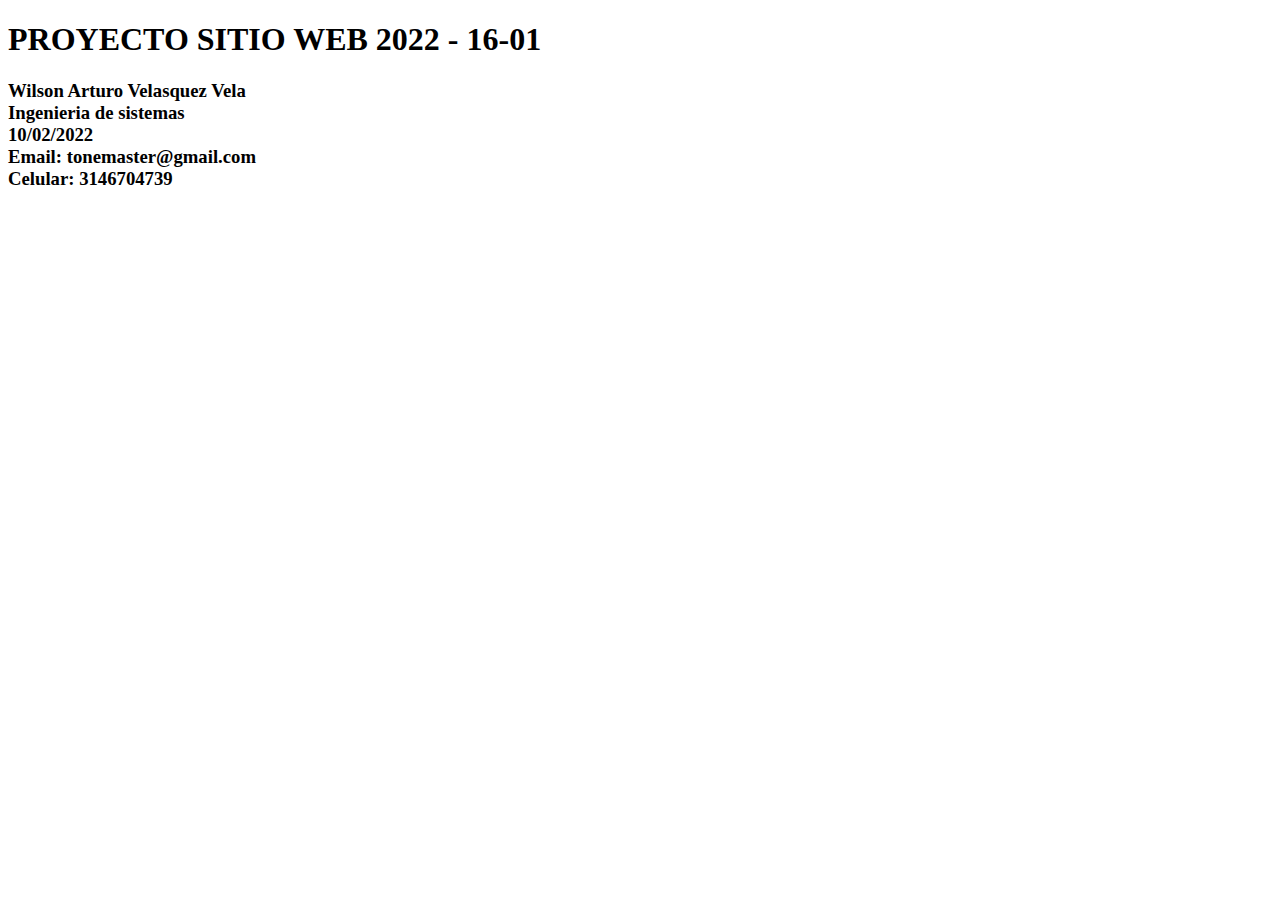
==== index.html @ cdb3d63d "Create index.html" ====
<!DOCTYPE html>
<html lang="es">

<head>
    <meta charset="UTF-8">
    <meta http-equiv="X-UA-Compatible" content="IE=edge">
    <meta name="viewport" content="width=device-width, initial-scale=1.0">
    <title>Proyecto sitio web 2022 - 16-01</title>
</head>

<body>
    <h1>PROYECTO SITIO WEB 2022 - 16-01</h1>
    <h3>
        Wilson Arturo Velasquez Vela <br />
        Ingenieria de sistemas <br />
        10/02/2022 <br />
        Email: tonemaster@gmail.com <br />
        Celular: 3146704739 <br />
    </h3>

</body>

</html>
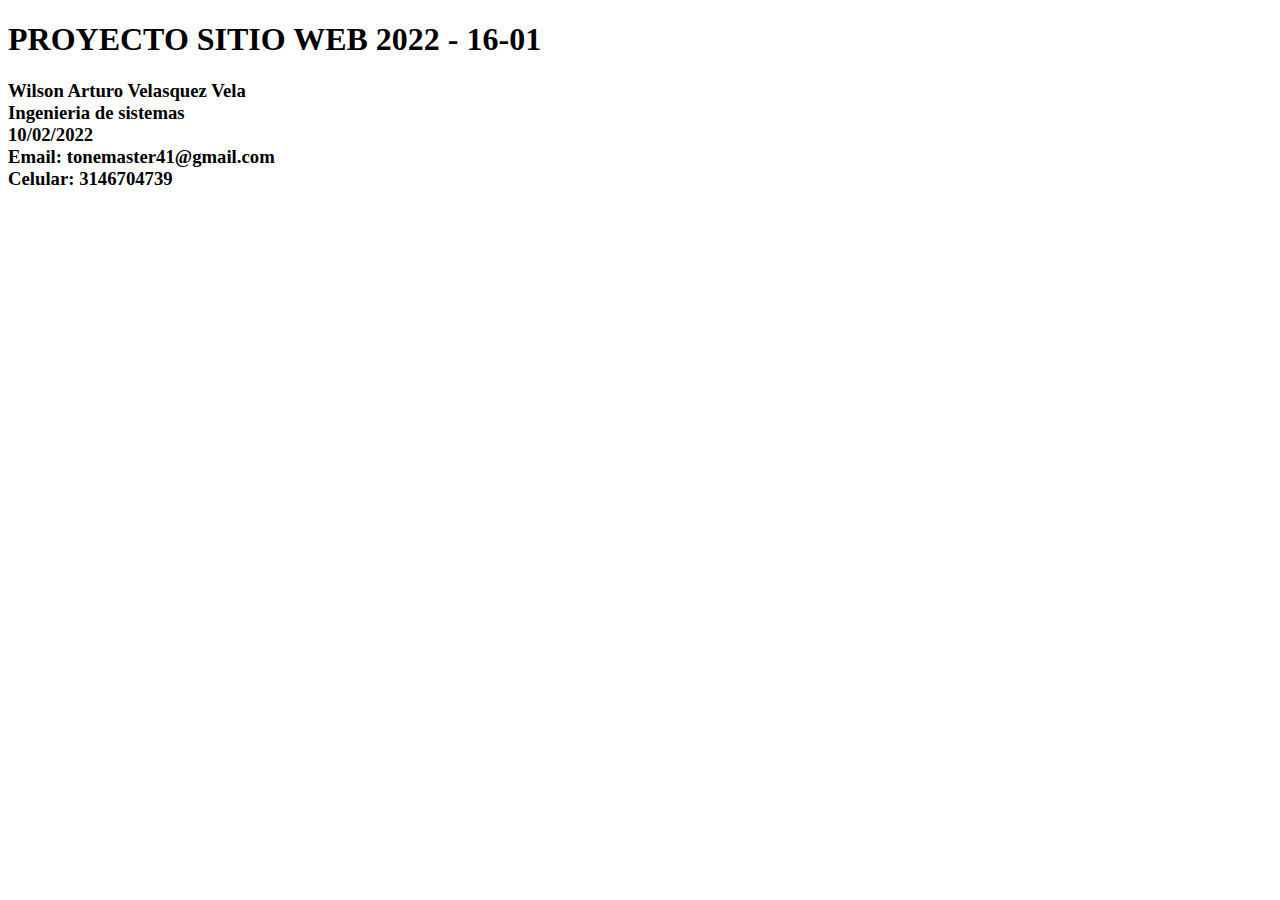
==== commit 1b007668: "Update index.html" ====
--- a/index.html
+++ b/index.html
@@ -14,7 +14,7 @@
         Wilson Arturo Velasquez Vela <br />
         Ingenieria de sistemas <br />
         10/02/2022 <br />
-        Email: tonemaster@gmail.com <br />
+        Email: tonemaster41@gmail.com <br />
         Celular: 3146704739 <br />
     </h3>
 
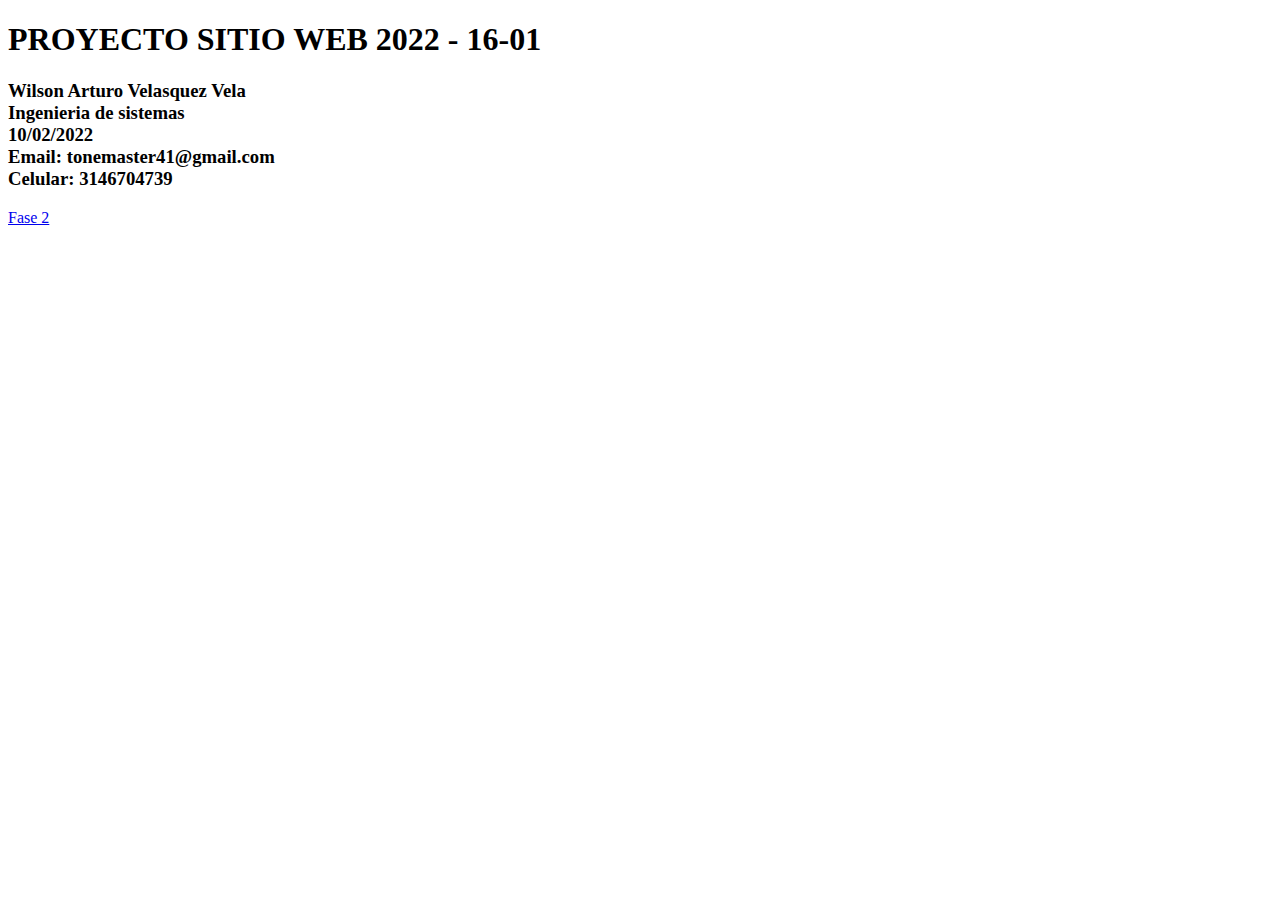
==== commit c55614e7: "Update index.html" ====
--- a/index.html
+++ b/index.html
@@ -17,6 +17,9 @@
         Email: tonemaster41@gmail.com <br />
         Celular: 3146704739 <br />
     </h3>
+    <p>
+        <a href="fase2/desing.html">Fase 2</a>
+    </p>
 
 </body>
 
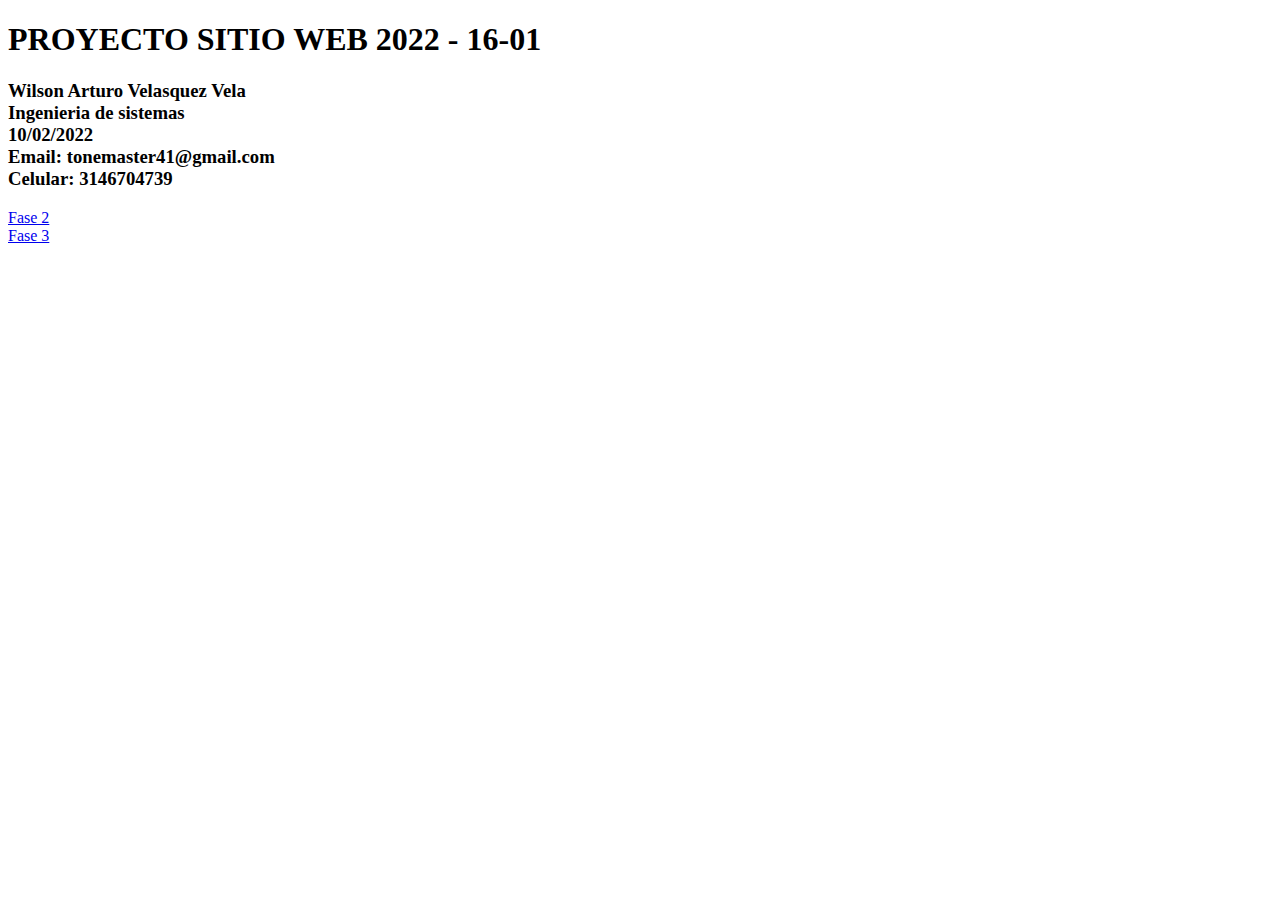
==== commit db115213: "f1 update" ====
--- a/index.html
+++ b/index.html
@@ -18,7 +18,8 @@
         Celular: 3146704739 <br />
     </h3>
     <p>
-        <a href="fase2/desing.html">Fase 2</a>
+        <a href="fase2/desing.html">Fase 2</a><br>
+        <a href="fase3/index.html">Fase 3</a>
     </p>
 
 </body>
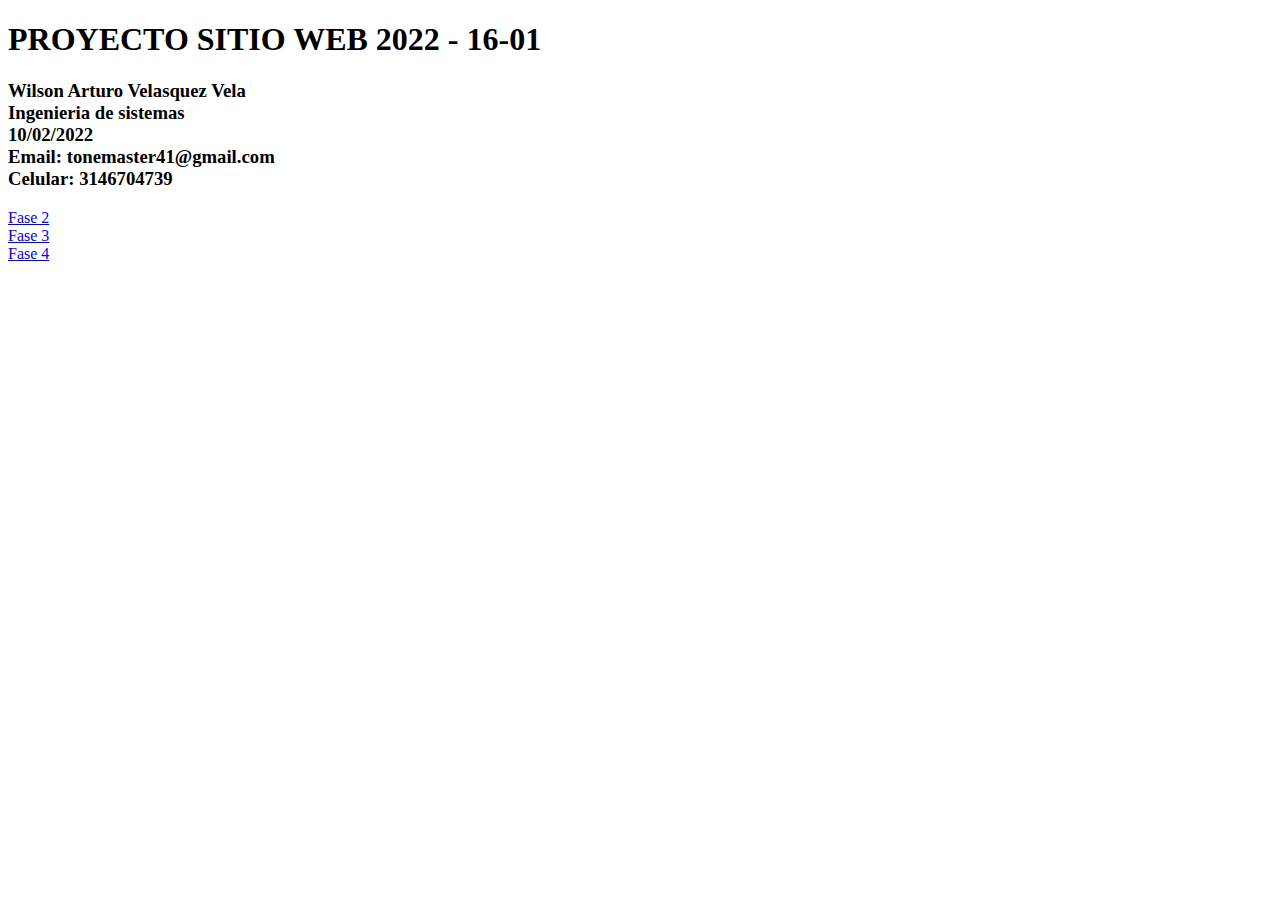
==== commit 50a7bb43: "update fase4" ====
--- a/index.html
+++ b/index.html
@@ -18,8 +18,9 @@
         Celular: 3146704739 <br />
     </h3>
     <p>
-        <a href="fase2/desing.html">Fase 2</a><br>
-        <a href="fase3/index.html">Fase 3</a>
+        <a href="fase2/desing.html">Fase 2</a><br />
+        <a href="fase3/index.html">Fase 3</a><br />
+        <a href="fase4/index.html">Fase 4</a>
     </p>
 
 </body>
